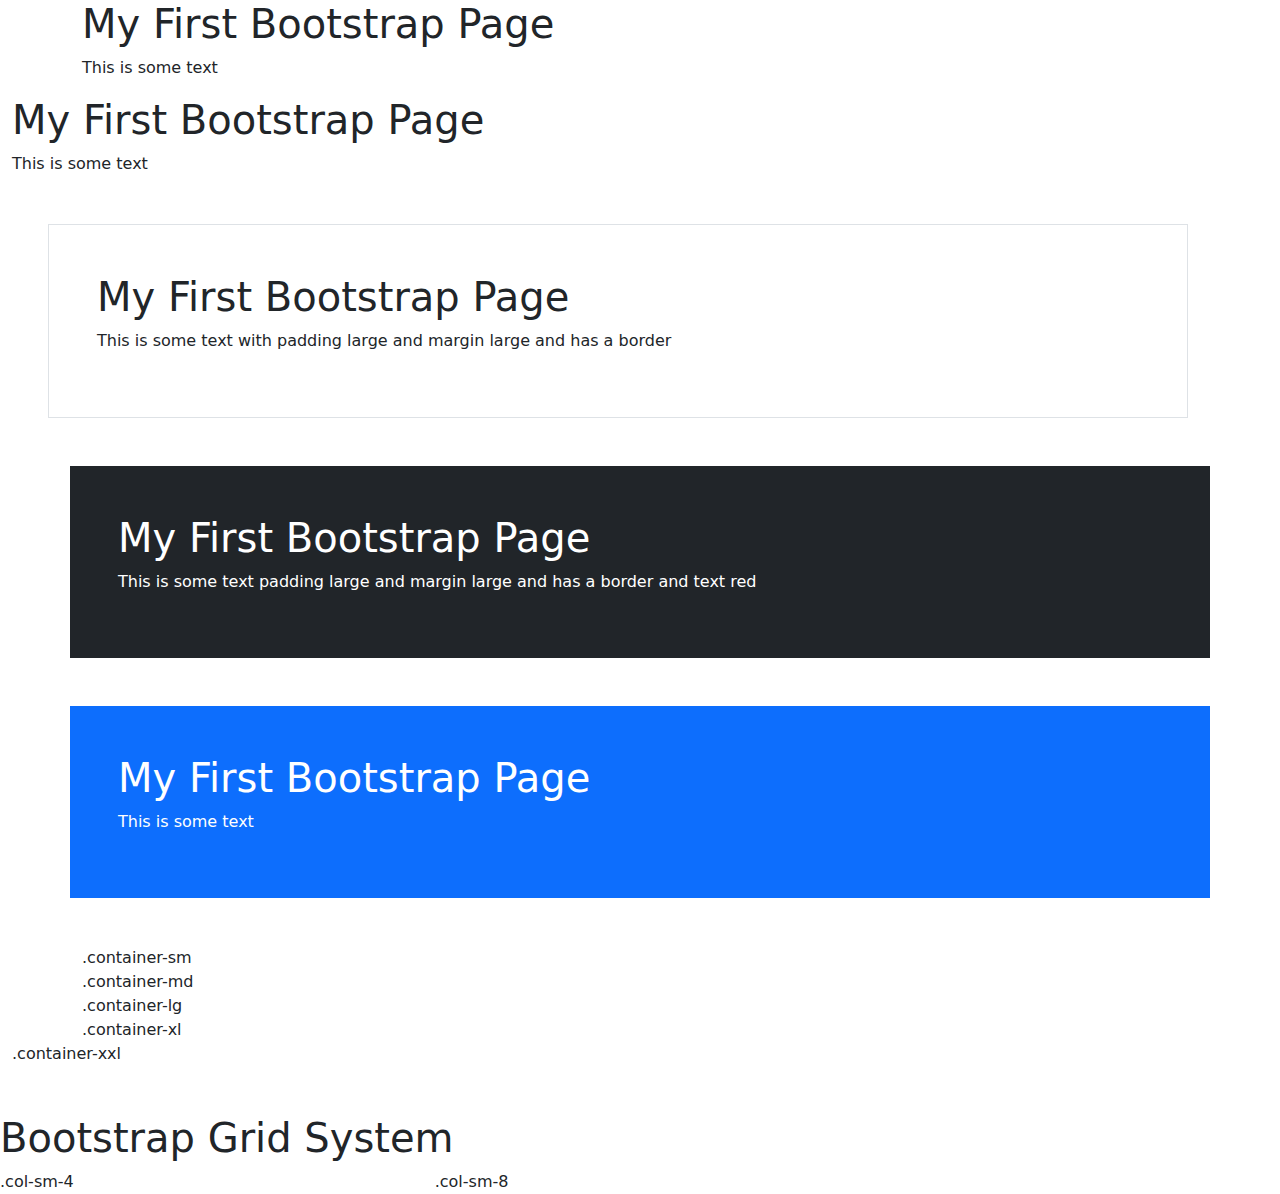
==== index.html @ 1ec00ecd "first commit" ====
<!DOCTYPE html>
<html lang="en">
  <head>
    <meta charset="utf-8" />
    <meta name="viewport" content="width=device-width, initial-scale=1" />
    <title>Bootstrap demo</title>
    <!-- Latest compiled and minified CSS -->
    <link
      href="https://cdn.jsdelivr.net/npm/bootstrap@5.3.1/dist/css/bootstrap.min.css"
      rel="stylesheet"
    />

    <!-- Latest compiled JavaScript -->
    <script src="https://cdn.jsdelivr.net/npm/bootstrap@5.3.1/dist/js/bootstrap.bundle.min.js"></script>
    <link rel="stylesheet" href="/bootstrap-training/style.css" />
  </head>
  <body>
    <!-- Với bootstrap:
        - .container tạo ra 1 container cố định chiều ngang và thay đổi theo responsive
        - .container-fluid tạo ra một container với full width. Trải dài toàn bộ chiều ngang của khung hình -->
    <div class="container">
      <!--container này thay đổi được chiều dài của cửa sổ browser-->
      <h1>My First Bootstrap Page</h1>
      <p>This is some text</p>
    </div>

    <div class="container-fluid">
      <!--container này không thay đổi được chiều dài của cửa sổ browser-->
      <h1>My First Bootstrap Page</h1>
      <p>This is some text</p>
    </div>

    <!-- Container padding là container bao gồm padding-top và bottom (default không có padding top-bottom) -->
    <div class="container p-5 m-5 border">
      <h1>My First Bootstrap Page</h1>
      <p>
        This is some text with padding large and margin large and has a border
      </p>
    </div>

    <div class="container p-5 my-5 bg-dark text-white">
      <h1>My First Bootstrap Page</h1>
      <p>
        This is some text padding large and margin large and has a border and
        text red
      </p>
    </div>

    <div class="container p-5 my-5 bg-primary text-white">
      <h1>My First Bootstrap Page</h1>
      <p>This is some text</p>
    </div>

    <!-- Có thể chọn các size của container để có thể xem max-width của container có size như thế nào với từng viewport -->
    <div class="container-sm">.container-sm</div>
    <div class="container-md">.container-md</div>
    <div class="container-lg">.container-lg</div>
    <div class="container-xl">.container-xl</div>
    <div class="container-xxl">.container-xxl</div>

    <!-- ================================================================ -->
    <h1 class="pt-5">Bootstrap Grid System</h1>

    <!-- Chiều ngang của 1 container sử dụng bằng flexbox được chia làm 12 cột -->

    <!--
        Có hai cách khai báo chia Grid System
        1,
        <div class="row">
            <div class="col-*-*"></div>
            <div class="col-*-*"></div>
        </div>
        * đầu tiên là size width của class (sm, md, lg,...)
        * thứ 2 là số cột mong muốn miễn sao tổng số cột của tất cả các div <=12
        2,
        <div class="row">
            <div class="col"></div>
            <div class="col"></div>
        </div>
        Cách này sẽ tự động chia chiều ngang của div cha thành số cột tương ứng với số div. 
    -->

    <div class="row">
      <div class="col-sm-4">.col-sm-4</div>
      <div class="col-sm-8">.col-sm-8</div>
    </div>
  </body>
</html>
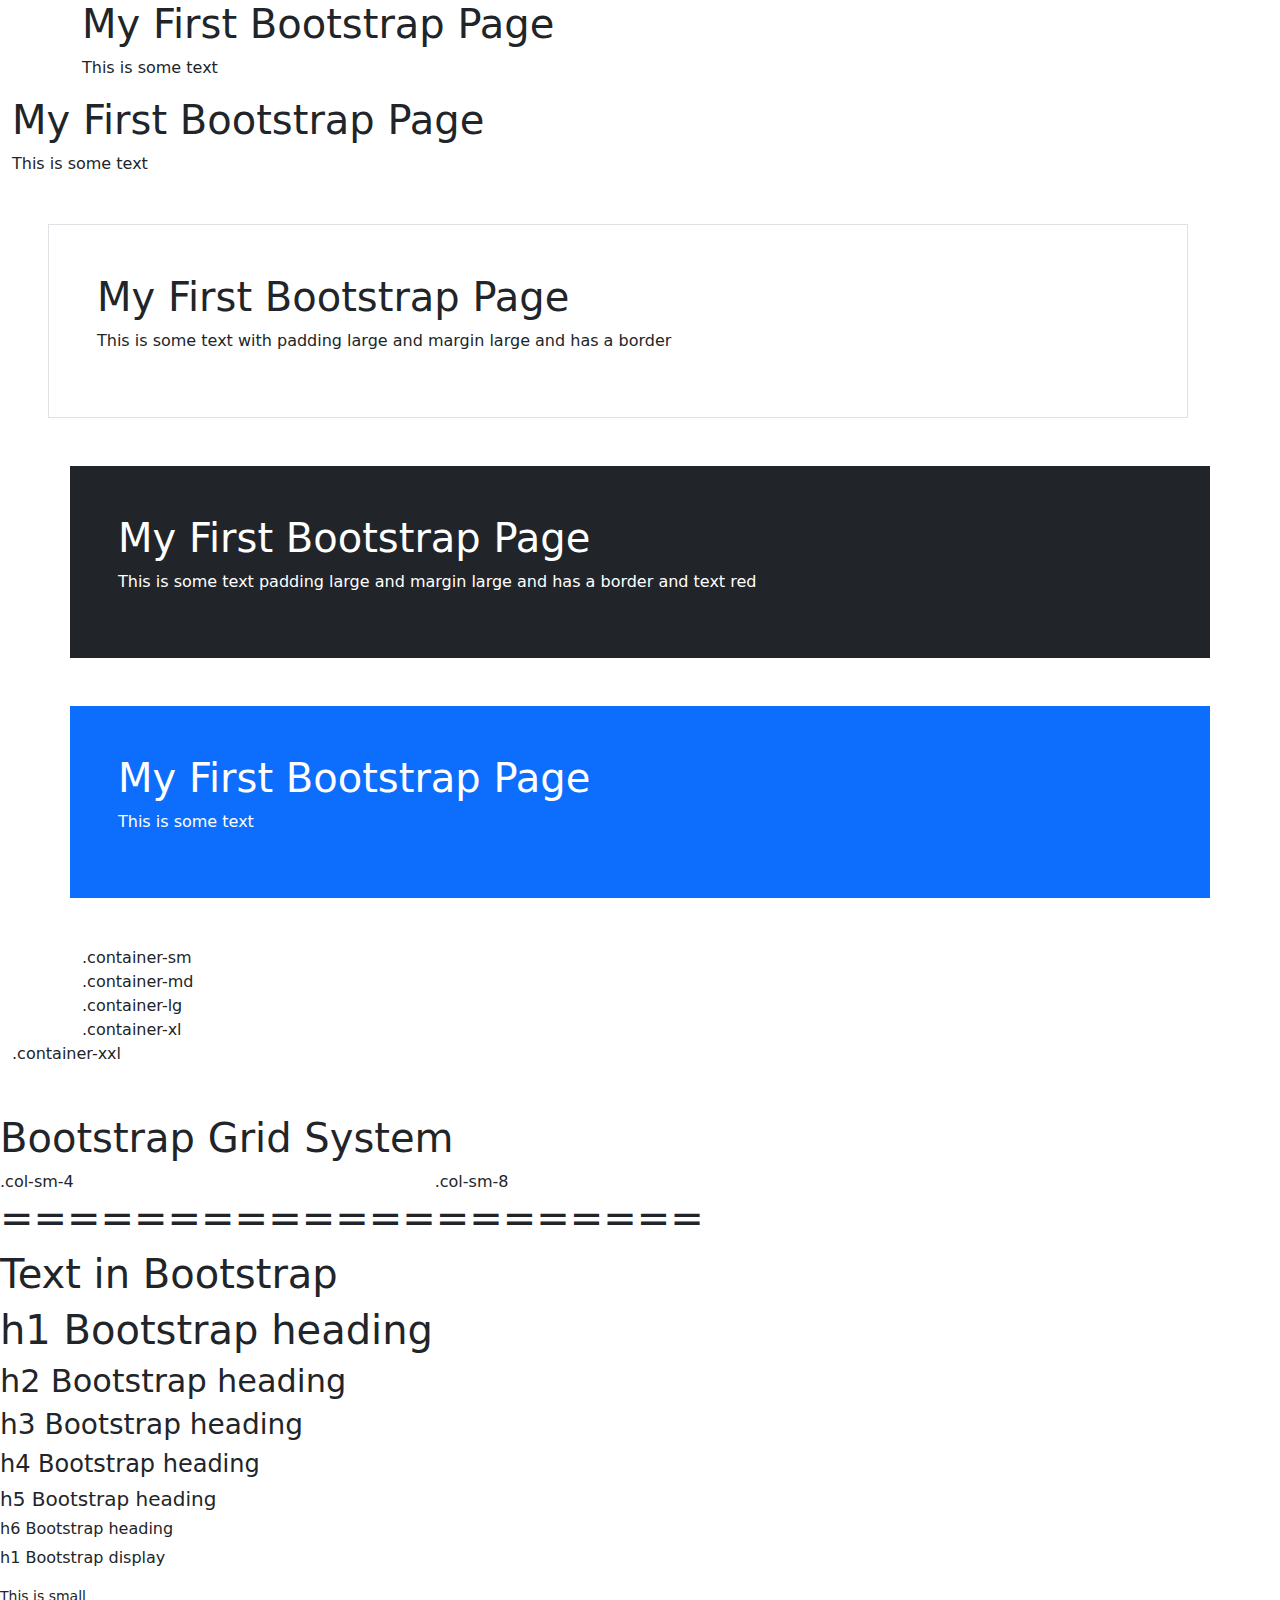
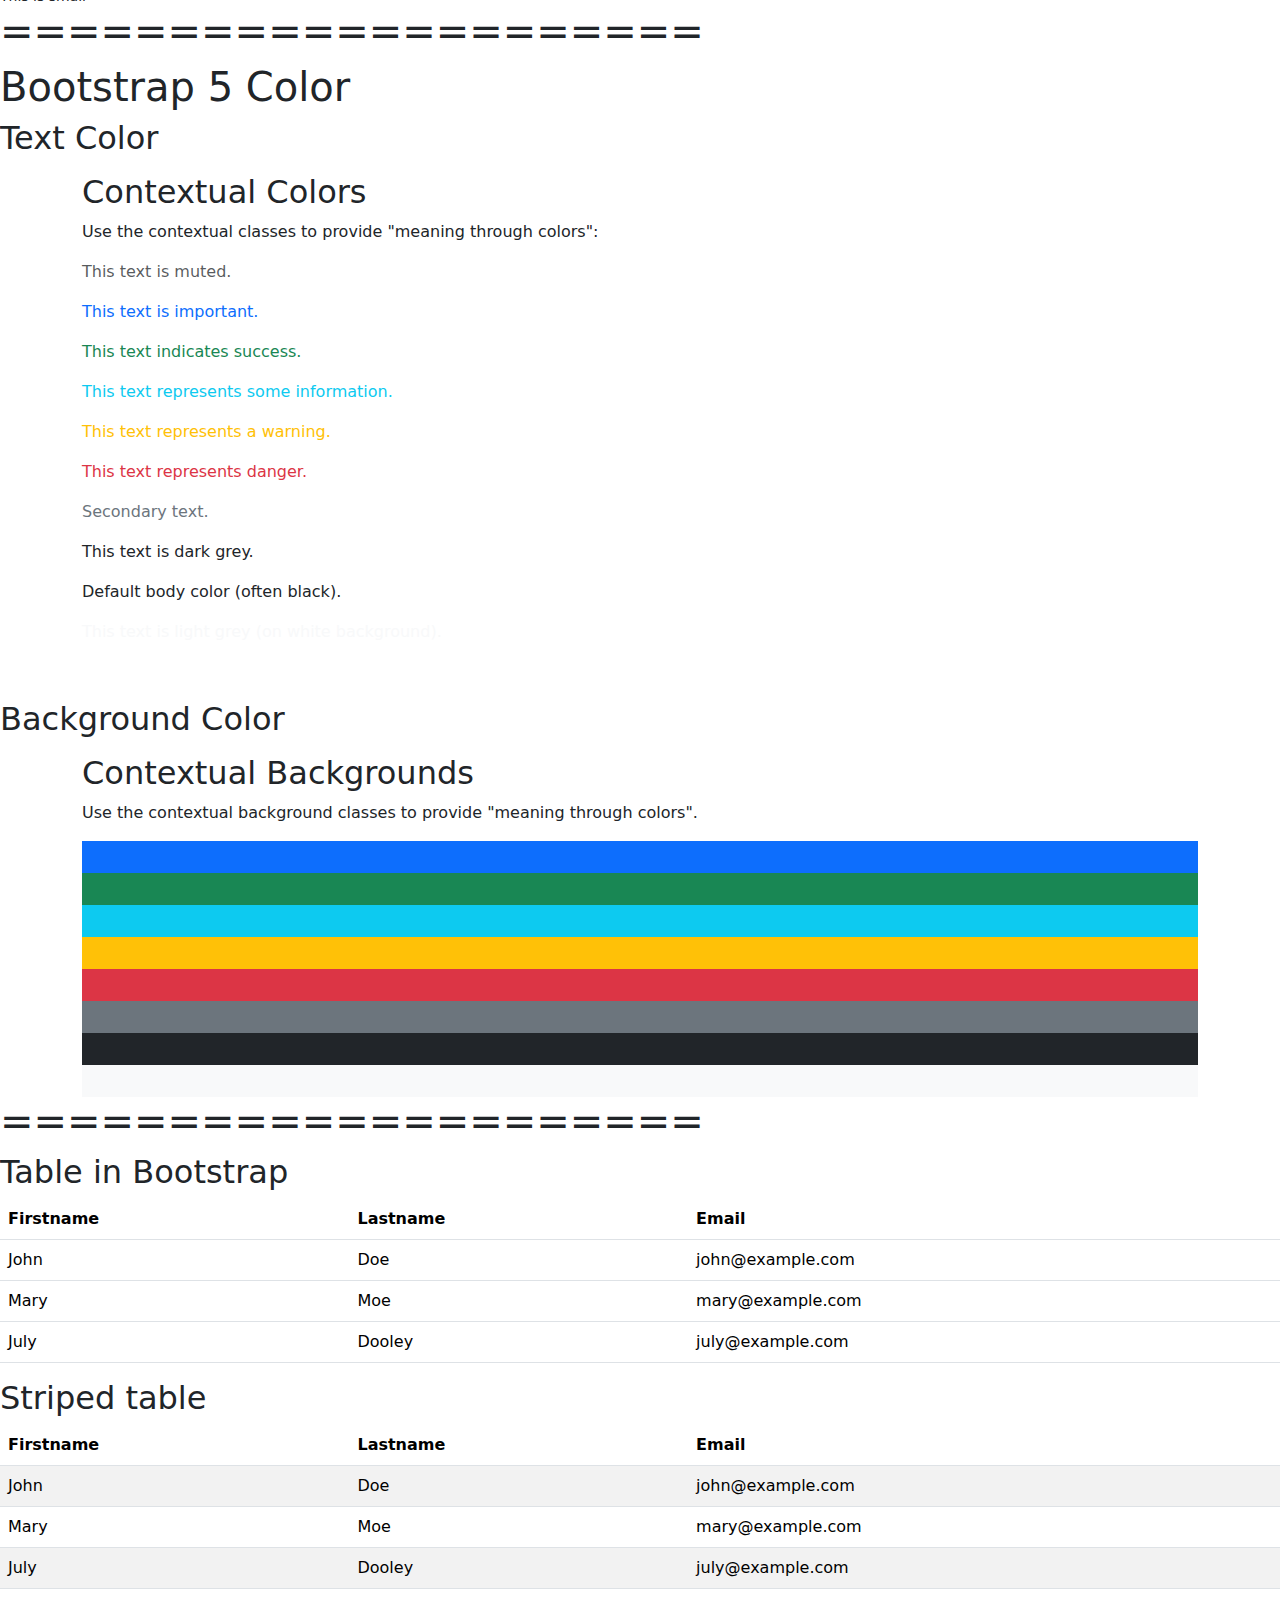
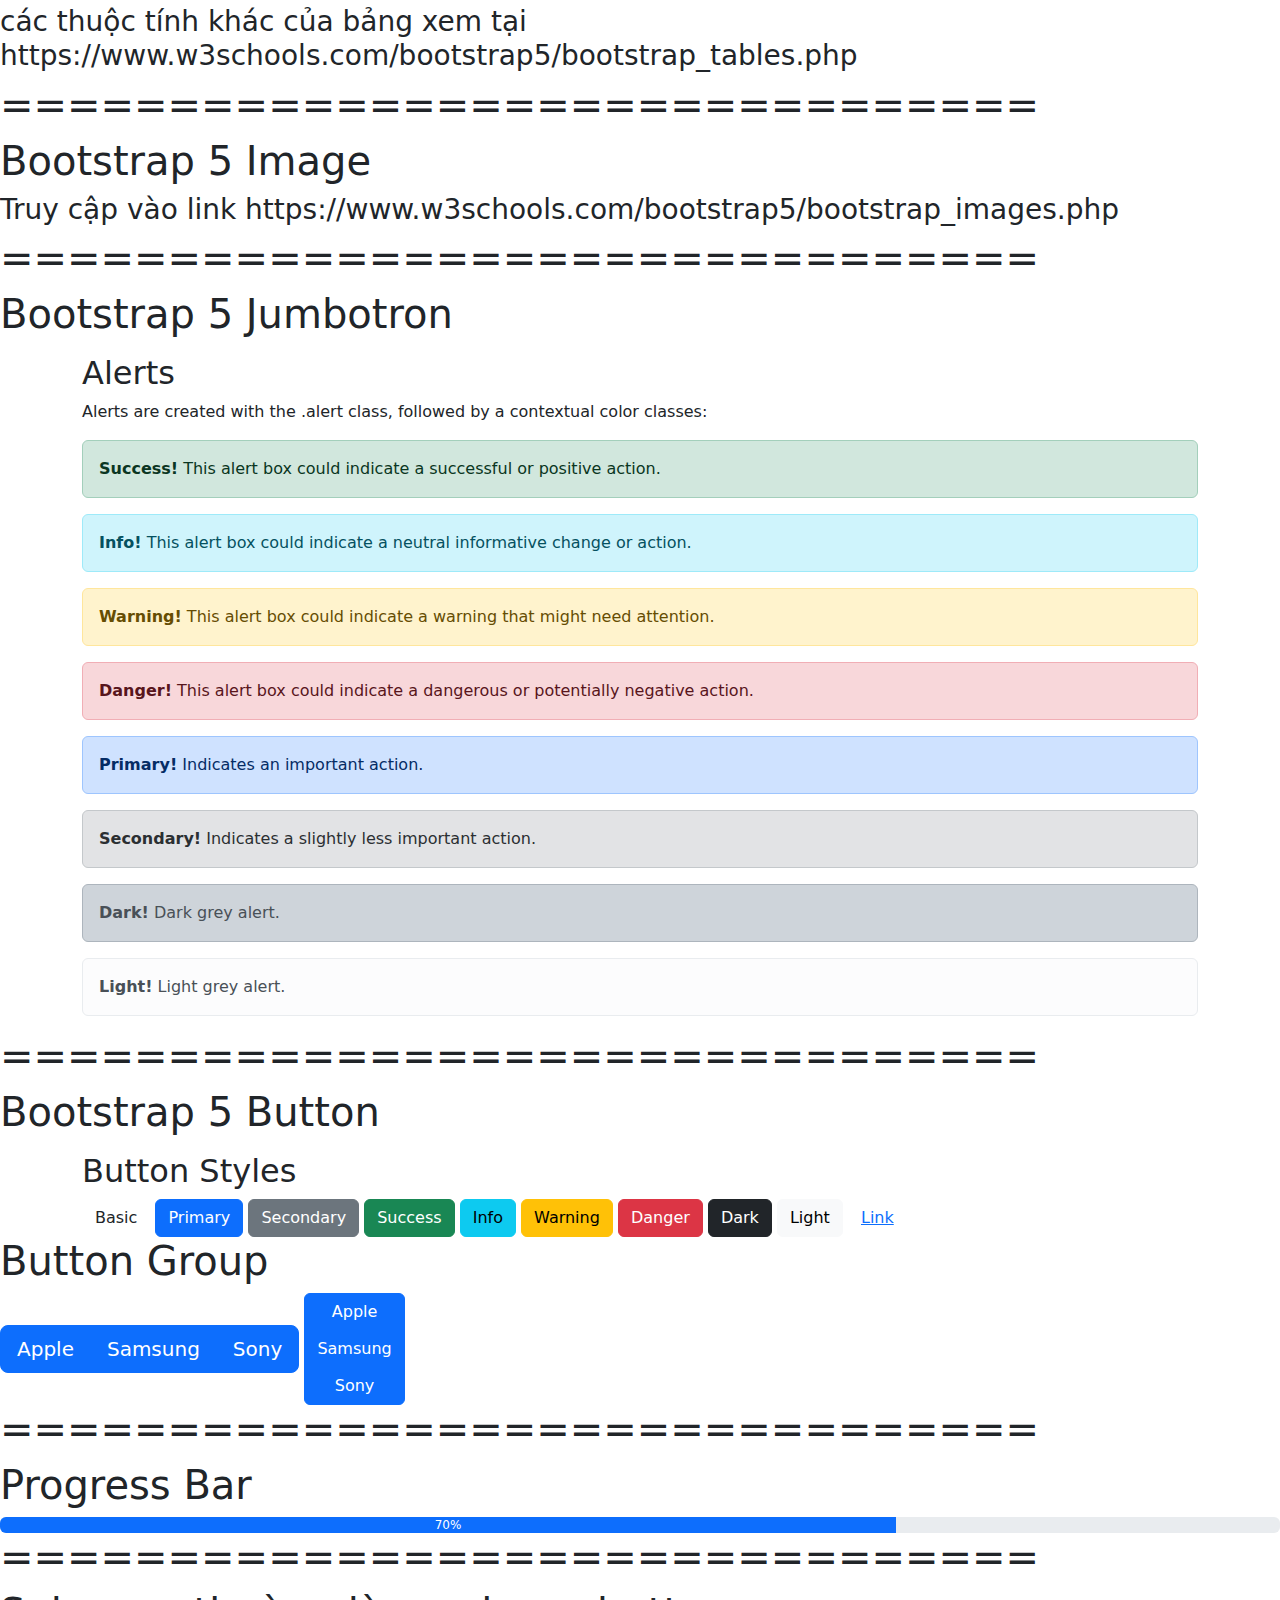
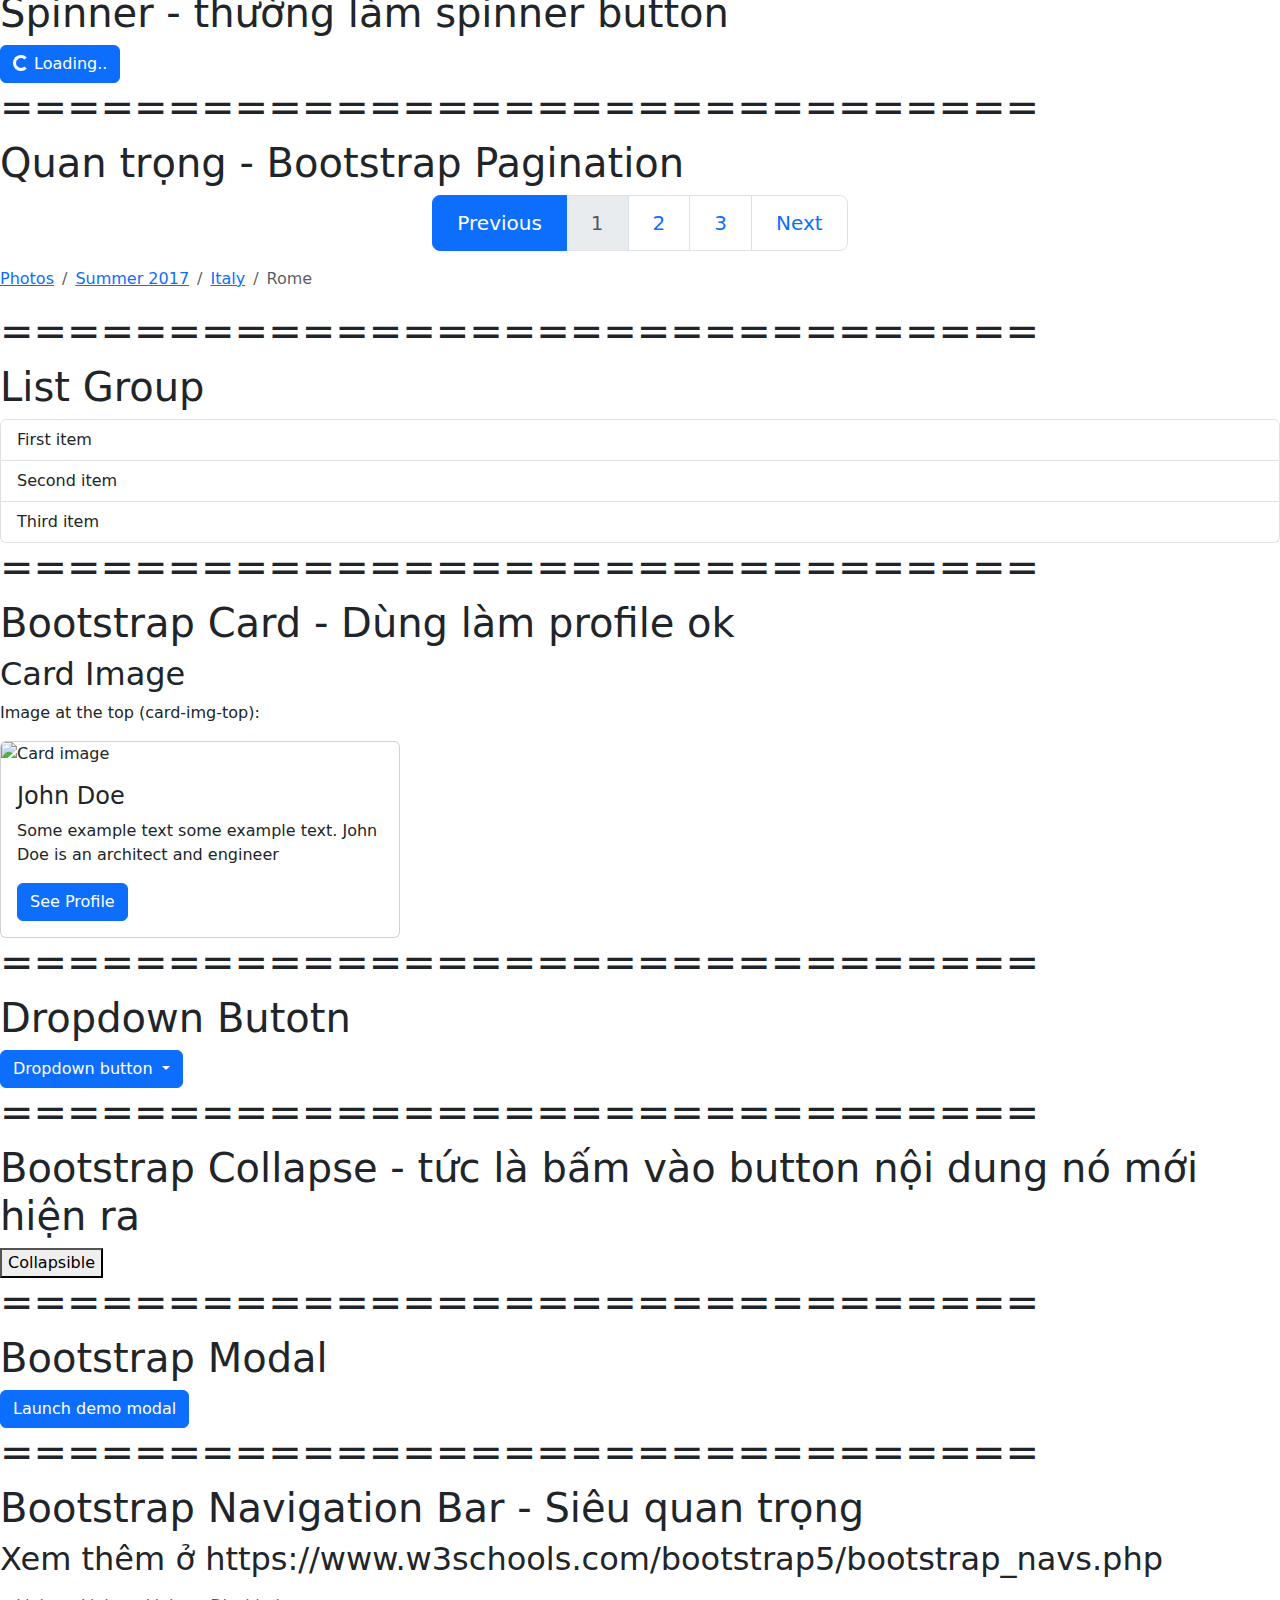
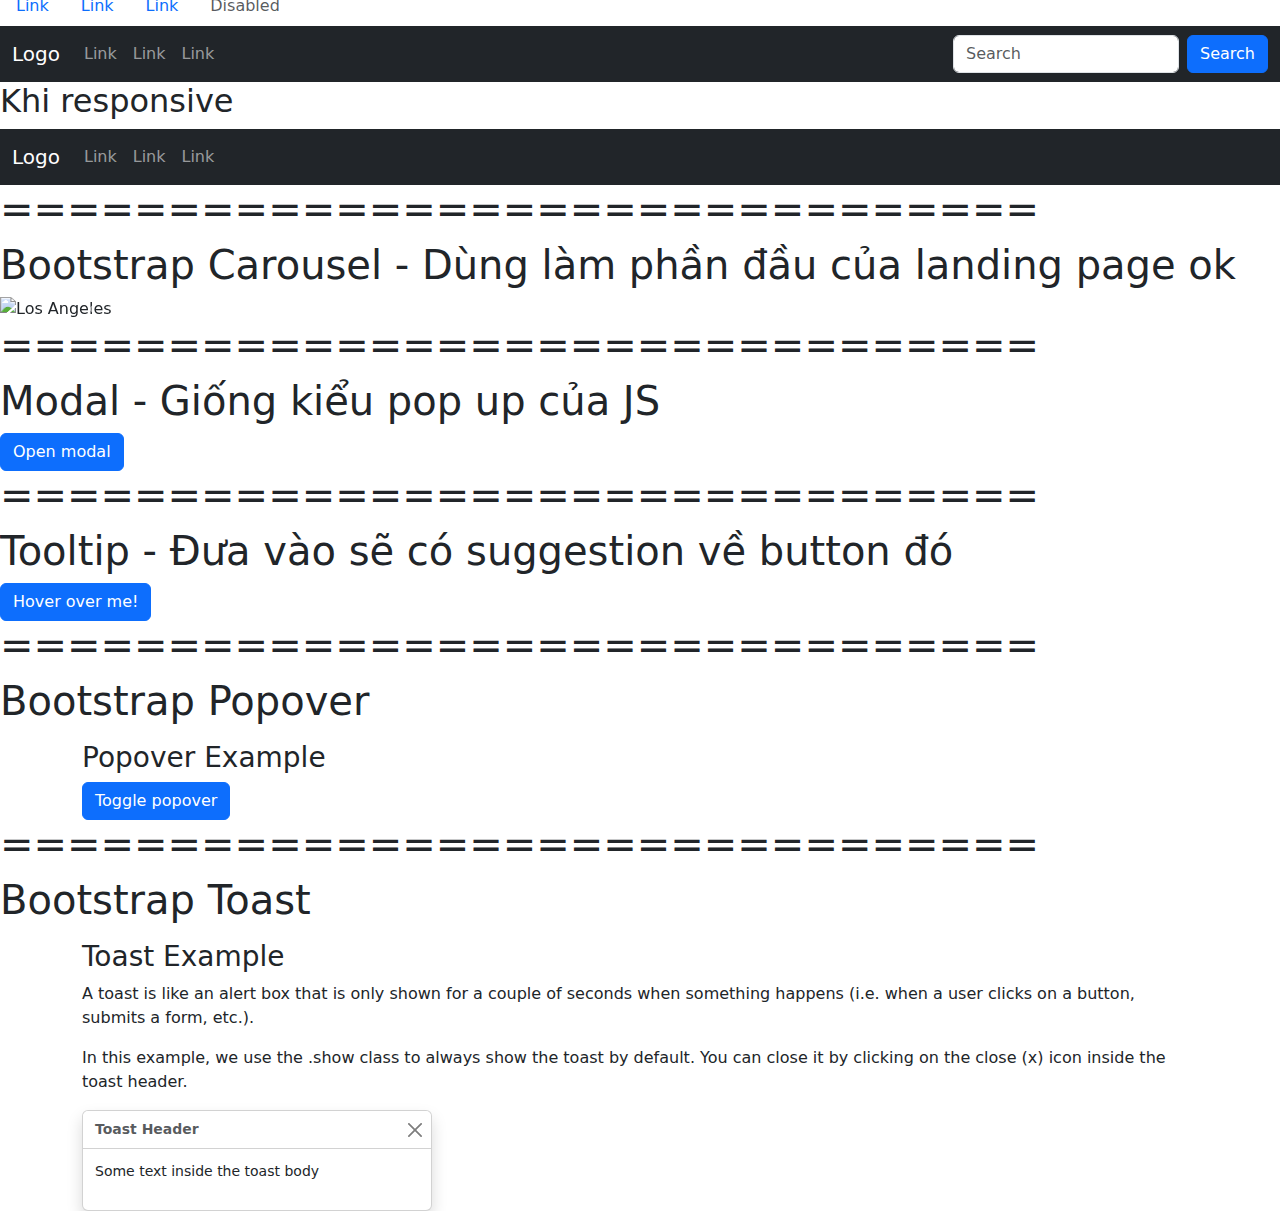
==== commit 4b0872bd: "update bootstrap knowledge" ====
--- a/index.html
+++ b/index.html
@@ -84,5 +84,599 @@
       <div class="col-sm-4">.col-sm-4</div>
       <div class="col-sm-8">.col-sm-8</div>
     </div>
+
+    <h1>=====================</h1>
+    <h1>Text in Bootstrap</h1>
+
+    <!--
+        defaul của Bootstrap là fontsize là 1 rem, line-height là 1.5. 
+        Thẻ p có mt: 0, mb: 1rem
+    -->
+
+    <!--
+        Thẻ h1-h6 được khai báo bằng cách khai báo thẳng vào class 
+    -->
+
+    <p class="h1">h1 Bootstrap heading</p>
+    <p class="h2">h2 Bootstrap heading</p>
+    <p class="h3">h3 Bootstrap heading</p>
+    <p class="h4">h4 Bootstrap heading</p>
+    <p class="h5">h5 Bootstrap heading</p>
+    <p class="h6">h6 Bootstrap heading</p>
+
+    <!--
+        Thẻ display được khai báo bằng cách khai báo thẳng vào class
+    -->
+    <p class="display1">h1 Bootstrap display</p>
+
+    <!-- Thẻ small để tạo heading nhỏ hơn  -->
+    <div class="small">This is small</div>
+
+    <!-- Còn một số cái thì vào https://www.w3schools.com/bootstrap5/bootstrap_typography.php -->
+
+    <h1>=====================</h1>
+    <div class="h1">Bootstrap 5 Color</div>
+    <div class="h2">Text Color</div>
+
+    <div class="container mt-3">
+      <h2>Contextual Colors</h2>
+      <p>Use the contextual classes to provide "meaning through colors":</p>
+      <p class="text-muted">This text is muted.</p>
+      <p class="text-primary">This text is important.</p>
+      <p class="text-success">This text indicates success.</p>
+      <p class="text-info">This text represents some information.</p>
+      <p class="text-warning">This text represents a warning.</p>
+      <p class="text-danger">This text represents danger.</p>
+      <p class="text-secondary">Secondary text.</p>
+      <p class="text-dark">This text is dark grey.</p>
+      <p class="text-body">Default body color (often black).</p>
+      <p class="text-light">This text is light grey (on white background).</p>
+      <p class="text-white">This text is white (on white background).</p>
+    </div>
+
+    <div class="h2">Background Color</div>
+    <div class="container mt-3">
+      <h2>Contextual Backgrounds</h2>
+      <p>
+        Use the contextual background classes to provide "meaning through
+        colors".
+      </p>
+      <div class="bg-primary p-3"></div>
+      <div class="bg-success p-3"></div>
+      <div class="bg-info p-3"></div>
+      <div class="bg-warning p-3"></div>
+      <div class="bg-danger p-3"></div>
+      <div class="bg-secondary p-3"></div>
+      <div class="bg-dark p-3"></div>
+      <div class="bg-light p-3"></div>
+    </div>
+
+    <h1>=====================</h1>
+    <div class="h2">Table in Bootstrap</div>
+
+    <table class="table">
+      <thead>
+        <tr>
+          <th>Firstname</th>
+          <th>Lastname</th>
+          <th>Email</th>
+        </tr>
+      </thead>
+      <tbody>
+        <tr>
+          <td>John</td>
+          <td>Doe</td>
+          <td>john@example.com</td>
+        </tr>
+        <tr>
+          <td>Mary</td>
+          <td>Moe</td>
+          <td>mary@example.com</td>
+        </tr>
+        <tr>
+          <td>July</td>
+          <td>Dooley</td>
+          <td>july@example.com</td>
+        </tr>
+      </tbody>
+    </table>
+
+    <h2>Striped table</h2>
+    <table class="table table-striped">
+      <thead>
+        <tr>
+          <th>Firstname</th>
+          <th>Lastname</th>
+          <th>Email</th>
+        </tr>
+      </thead>
+      <tbody>
+        <tr>
+          <td>John</td>
+          <td>Doe</td>
+          <td>john@example.com</td>
+        </tr>
+        <tr>
+          <td>Mary</td>
+          <td>Moe</td>
+          <td>mary@example.com</td>
+        </tr>
+        <tr>
+          <td>July</td>
+          <td>Dooley</td>
+          <td>july@example.com</td>
+        </tr>
+      </tbody>
+    </table>
+
+    <h3>
+      các thuộc tính khác của bảng xem tại
+      https://www.w3schools.com/bootstrap5/bootstrap_tables.php
+    </h3>
+
+    <div class="h1">===============================</div>
+    <h1>Bootstrap 5 Image</h1>
+    <h3>
+      Truy cập vào link
+      https://www.w3schools.com/bootstrap5/bootstrap_images.php
+    </h3>
+
+    <div class="h1">===============================</div>
+    <h1>Bootstrap 5 Jumbotron</h1>
+    <div class="container mt-3">
+      <h2>Alerts</h2>
+      <p>
+        Alerts are created with the .alert class, followed by a contextual color
+        classes:
+      </p>
+      <div class="alert alert-success">
+        <strong>Success!</strong> This alert box could indicate a successful or
+        positive action.
+      </div>
+      <div class="alert alert-info">
+        <strong>Info!</strong> This alert box could indicate a neutral
+        informative change or action.
+      </div>
+      <div class="alert alert-warning">
+        <strong>Warning!</strong> This alert box could indicate a warning that
+        might need attention.
+      </div>
+      <div class="alert alert-danger">
+        <strong>Danger!</strong> This alert box could indicate a dangerous or
+        potentially negative action.
+      </div>
+      <div class="alert alert-primary">
+        <strong>Primary!</strong> Indicates an important action.
+      </div>
+      <div class="alert alert-secondary">
+        <strong>Secondary!</strong> Indicates a slightly less important action.
+      </div>
+      <div class="alert alert-dark">
+        <strong>Dark!</strong> Dark grey alert.
+      </div>
+      <div class="alert alert-light">
+        <strong>Light!</strong> Light grey alert.
+      </div>
+    </div>
+
+    <div class="h1">===============================</div>
+    <h1>Bootstrap 5 Button</h1>
+    <div class="container mt-3">
+      <h2>Button Styles</h2>
+      <button type="button" class="btn">Basic</button>
+      <button type="button" class="btn btn-primary">Primary</button>
+      <button type="button" class="btn btn-secondary">Secondary</button>
+      <button type="button" class="btn btn-success">Success</button>
+      <button type="button" class="btn btn-info">Info</button>
+      <button type="button" class="btn btn-warning">Warning</button>
+      <button type="button" class="btn btn-danger">Danger</button>
+      <button type="button" class="btn btn-dark">Dark</button>
+      <button type="button" class="btn btn-light">Light</button>
+      <button type="button" class="btn btn-link">Link</button>
+    </div>
+
+    <h1>Button Group</h1>
+    <div class="btn-group btn-group-lg">
+      <button type="button" class="btn btn-primary">Apple</button>
+      <button type="button" class="btn btn-primary">Samsung</button>
+      <button type="button" class="btn btn-primary">Sony</button>
+    </div>
+    <!-- button group dùng làm navbar cũng ok -->
+
+    <div class="btn-group-vertical">
+      <button type="button" class="btn btn-primary">Apple</button>
+      <button type="button" class="btn btn-primary">Samsung</button>
+      <button type="button" class="btn btn-primary">Sony</button>
+    </div>
+
+    <div class="h1">===============================</div>
+    <h1>Progress Bar</h1>
+    <div class="progress">
+      <div class="progress-bar" style="width: 70%">70%</div>
+    </div>
+
+    <div class="h1">===============================</div>
+    <h1>Spinner - thường làm spinner button</h1>
+    <button class="btn btn-primary">
+      <span class="spinner-border spinner-border-sm"></span>
+      Loading..
+    </button>
+
+    <div class="h1">===============================</div>
+    <h1>Quan trọng - Bootstrap Pagination</h1>
+    <ul class="pagination pagination-lg justify-content-center">
+      <li class="page-item active">
+        <a class="page-link" href="#">Previous</a>
+      </li>
+      <li class="page-item disabled"><a class="page-link" href="#">1</a></li>
+      <li class="page-item"><a class="page-link" href="#">2</a></li>
+      <li class="page-item"><a class="page-link" href="#">3</a></li>
+      <li class="page-item"><a class="page-link" href="#">Next</a></li>
+    </ul>
+
+    <ul class="breadcrumb">
+      <li class="breadcrumb-item"><a href="#">Photos</a></li>
+      <li class="breadcrumb-item"><a href="#">Summer 2017</a></li>
+      <li class="breadcrumb-item"><a href="#">Italy</a></li>
+      <li class="breadcrumb-item active">Rome</li>
+    </ul>
+
+    <div class="h1">===============================</div>
+    <h1>List Group</h1>
+    <ul class="list-group">
+      <li class="list-group-item">First item</li>
+      <li class="list-group-item">Second item</li>
+      <li class="list-group-item">Third item</li>
+    </ul>
+
+    <div class="h1">===============================</div>
+    <h1>Bootstrap Card - Dùng làm profile ok</h1>
+    <h2>Card Image</h2>
+    <p>Image at the top (card-img-top):</p>
+    <div class="card" style="width: 400px">
+      <img
+        class="card-img-top"
+        src="https://www.w3schools.com/bootstrap4/img_avatar1.png"
+        alt="Card image"
+        style="width: 100%"
+      />
+      <div class="card-body">
+        <h4 class="card-title">John Doe</h4>
+        <p class="card-text">
+          Some example text some example text. John Doe is an architect and
+          engineer
+        </p>
+        <a href="#" class="btn btn-primary">See Profile</a>
+      </div>
+    </div>
+
+    <div class="h1">===============================</div>
+    <h1>Dropdown Butotn</h1>
+    <div class="dropdown">
+      <button
+        type="button"
+        class="btn btn-primary dropdown-toggle"
+        data-bs-toggle="dropdown"
+      >
+        Dropdown button
+      </button>
+      <ul class="dropdown-menu">
+        <li><a class="dropdown-item" href="#">Link 1</a></li>
+        <li><a class="dropdown-item" href="#">Link 2</a></li>
+        <li><a class="dropdown-item" href="#">Link 3</a></li>
+      </ul>
+    </div>
+
+    <div class="h1">===============================</div>
+    <h1>Bootstrap Collapse - tức là bấm vào button nội dung nó mới hiện ra</h1>
+    <button data-bs-toggle="collapse" data-bs-target="#demo">
+      Collapsible
+    </button>
+    <div id="demo" class="collapse">Lorem ipsum dolor text....</div>
+
+    <div class="h1">===============================</div>
+    <h1>Bootstrap Modal</h1>
+    <!-- Button trigger modal -->
+    <button
+      type="button"
+      class="btn btn-primary"
+      data-toggle="modal"
+      data-target="#exampleModal"
+    >
+      Launch demo modal
+    </button>
+
+    <!-- Modal -->
+    <div
+      class="modal fade"
+      id="exampleModal"
+      tabindex="-1"
+      role="dialog"
+      aria-labelledby="exampleModalLabel"
+      aria-hidden="true"
+    >
+      <div class="modal-dialog" role="document">
+        <div class="modal-content">
+          <div class="modal-header">
+            <h5 class="modal-title" id="exampleModalLabel">Modal title</h5>
+            <button
+              type="button"
+              class="close"
+              data-dismiss="modal"
+              aria-label="Close"
+            >
+              <span aria-hidden="true">&times;</span>
+            </button>
+          </div>
+          <div class="modal-body">...</div>
+          <div class="modal-footer">
+            <button
+              type="button"
+              class="btn btn-secondary"
+              data-dismiss="modal"
+            >
+              Close
+            </button>
+            <button type="button" class="btn btn-primary">Save changes</button>
+          </div>
+        </div>
+      </div>
+    </div>
+
+    <div class="h1">===============================</div>
+    <h1>Bootstrap Navigation Bar - Siêu quan trọng</h1>
+    <h2>Xem thêm ở https://www.w3schools.com/bootstrap5/bootstrap_navs.php</h2>
+    <ul class="nav">
+      <li class="nav-item">
+        <a class="nav-link" href="#">Link</a>
+      </li>
+      <li class="nav-item">
+        <a class="nav-link" href="#">Link</a>
+      </li>
+      <li class="nav-item">
+        <a class="nav-link" href="#">Link</a>
+      </li>
+      <li class="nav-item">
+        <a class="nav-link disabled" href="#">Disabled</a>
+      </li>
+    </ul>
+
+    <nav class="navbar navbar-expand-sm navbar-dark bg-dark">
+      <div class="container-fluid">
+        <a class="navbar-brand" href="javascript:void(0)">Logo</a>
+        <button
+          class="navbar-toggler"
+          type="button"
+          data-bs-toggle="collapse"
+          data-bs-target="#mynavbar"
+        >
+          <span class="navbar-toggler-icon"></span>
+        </button>
+        <div class="collapse navbar-collapse" id="mynavbar">
+          <ul class="navbar-nav me-auto">
+            <li class="nav-item">
+              <a class="nav-link" href="javascript:void(0)">Link</a>
+            </li>
+            <li class="nav-item">
+              <a class="nav-link" href="javascript:void(0)">Link</a>
+            </li>
+            <li class="nav-item">
+              <a class="nav-link" href="javascript:void(0)">Link</a>
+            </li>
+          </ul>
+          <form class="d-flex">
+            <input class="form-control me-2" type="text" placeholder="Search" />
+            <button class="btn btn-primary" type="button">Search</button>
+          </form>
+        </div>
+      </div>
+    </nav>
+
+    <h2>Khi responsive</h2>
+    <nav class="navbar navbar-expand-sm bg-dark navbar-dark">
+      <div class="container-fluid">
+        <a class="navbar-brand" href="#">Logo</a>
+        <button
+          class="navbar-toggler"
+          type="button"
+          data-bs-toggle="collapse"
+          data-bs-target="#collapsibleNavbar"
+        >
+          <span class="navbar-toggler-icon"></span>
+        </button>
+        <div class="collapse navbar-collapse" id="collapsibleNavbar">
+          <ul class="navbar-nav">
+            <li class="nav-item">
+              <a class="nav-link" href="#">Link</a>
+            </li>
+            <li class="nav-item">
+              <a class="nav-link" href="#">Link</a>
+            </li>
+            <li class="nav-item">
+              <a class="nav-link" href="#">Link</a>
+            </li>
+          </ul>
+        </div>
+      </div>
+    </nav>
+
+    <div class="h1">===============================</div>
+    <h1>Bootstrap Carousel - Dùng làm phần đầu của landing page ok</h1>
+
+    <!-- Carousel -->
+    <div id="demo" class="carousel slide" data-bs-ride="carousel">
+      <!-- Indicators/dots -->
+      <div class="carousel-indicators">
+        <button
+          type="button"
+          data-bs-target="#demo"
+          data-bs-slide-to="0"
+          class="active"
+        ></button>
+        <button
+          type="button"
+          data-bs-target="#demo"
+          data-bs-slide-to="1"
+        ></button>
+        <button
+          type="button"
+          data-bs-target="#demo"
+          data-bs-slide-to="2"
+        ></button>
+      </div>
+
+      <!-- The slideshow/carousel -->
+      <div class="carousel-inner">
+        <div class="carousel-item active">
+          <img
+            src="https://plus.unsplash.com/premium_photo-1680127400667-997fbd6eac0e?ixlib=rb-4.0.3&ixid=M3wxMjA3fDB8MHxlZGl0b3JpYWwtZmVlZHwyfHx8ZW58MHx8fHx8&auto=format&fit=crop&w=500&q=60"
+            alt="Los Angeles"
+            class="d-block w-100"
+          />
+        </div>
+        <div class="carousel-item">
+          <img
+            src="https://images.unsplash.com/photo-1695112178219-7c5765c5b155?ixlib=rb-4.0.3&ixid=M3wxMjA3fDB8MHxlZGl0b3JpYWwtZmVlZHw1fHx8ZW58MHx8fHx8&auto=format&fit=crop&w=500&q=60"
+            alt="Chicago"
+            class="d-block w-100"
+          />
+        </div>
+        <div class="carousel-item">
+          <img
+            src="https://plus.unsplash.com/premium_photo-1695030933912-5470602c4f15?ixlib=rb-4.0.3&ixid=M3wxMjA3fDB8MHxlZGl0b3JpYWwtZmVlZHwxNHx8fGVufDB8fHx8fA%3D%3D&auto=format&fit=crop&w=500&q=60"
+            alt="New York"
+            class="d-block w-100"
+          />
+        </div>
+      </div>
+
+      <!-- Left and right controls/icons -->
+      <button
+        class="carousel-control-prev"
+        type="button"
+        data-bs-target="#demo"
+        data-bs-slide="prev"
+      >
+        <span class="carousel-control-prev-icon"></span>
+      </button>
+      <button
+        class="carousel-control-next"
+        type="button"
+        data-bs-target="#demo"
+        data-bs-slide="next"
+      >
+        <span class="carousel-control-next-icon"></span>
+      </button>
+    </div>
+
+    <div class="h1">===============================</div>
+    <h1>Modal - Giống kiểu pop up của JS</h1>
+    <!-- Button to Open the Modal -->
+    <button
+      type="button"
+      class="btn btn-primary"
+      data-bs-toggle="modal"
+      data-bs-target="#myModal"
+    >
+      Open modal
+    </button>
+
+    <!-- The Modal -->
+    <div class="modal fade" id="myModal">
+      <div class="modal-dialog">
+        <div class="modal-content">
+          <!-- Modal Header -->
+          <div class="modal-header">
+            <h4 class="modal-title">Modal Heading</h4>
+            <button
+              type="button"
+              class="btn-close"
+              data-bs-dismiss="modal"
+            ></button>
+          </div>
+
+          <!-- Modal body -->
+          <div class="modal-body">Modal body..</div>
+
+          <!-- Modal footer -->
+          <div class="modal-footer">
+            <button
+              type="button"
+              class="btn btn-danger"
+              data-bs-dismiss="modal"
+            >
+              Close
+            </button>
+          </div>
+        </div>
+      </div>
+    </div>
+
+    <div class="h1">===============================</div>
+    <h1>Tooltip - Đưa vào sẽ có suggestion về button đó</h1>
+    <button
+      type="button"
+      class="btn btn-primary"
+      data-bs-toggle="tooltip"
+      title="Hooray!"
+    >
+      Hover over me!
+    </button>
+
+    <!-- JavaScript -->
+    <script>
+      var tooltipTriggerList = [].slice.call(
+        document.querySelectorAll('[data-bs-toggle="tooltip"]')
+      );
+      var tooltipList = tooltipTriggerList.map(function (tooltipTriggerEl) {
+        return new bootstrap.Tooltip(tooltipTriggerEl);
+      });
+    </script>
+
+    <div class="h1">===============================</div>
+    <h1>Bootstrap Popover</h1>
+    <div class="container mt-3">
+      <h3>Popover Example</h3>
+
+      <button
+        type="button"
+        class="btn btn-primary"
+        data-bs-toggle="popover"
+        title="Popover Header"
+        data-bs-content="Some content inside the popover"
+      >
+        Toggle popover
+      </button>
+    </div>
+
+    <div class="h1">===============================</div>
+    <h1>Bootstrap Toast</h1>
+    <div class="container mt-3">
+      <h3>Toast Example</h3>
+      <p>
+        A toast is like an alert box that is only shown for a couple of seconds
+        when something happens (i.e. when a user clicks on a button, submits a
+        form, etc.).
+      </p>
+      <p>
+        In this example, we use the .show class to always show the toast by
+        default. You can close it by clicking on the close (x) icon inside the
+        toast header.
+      </p>
+
+      <div class="toast show">
+        <div class="toast-header">
+          <strong class="me-auto">Toast Header</strong>
+          <button
+            type="button"
+            class="btn-close"
+            data-bs-dismiss="toast"
+          ></button>
+        </div>
+        <div class="toast-body">
+          <p>Some text inside the toast body</p>
+        </div>
+      </div>
+    </div>
   </body>
 </html>
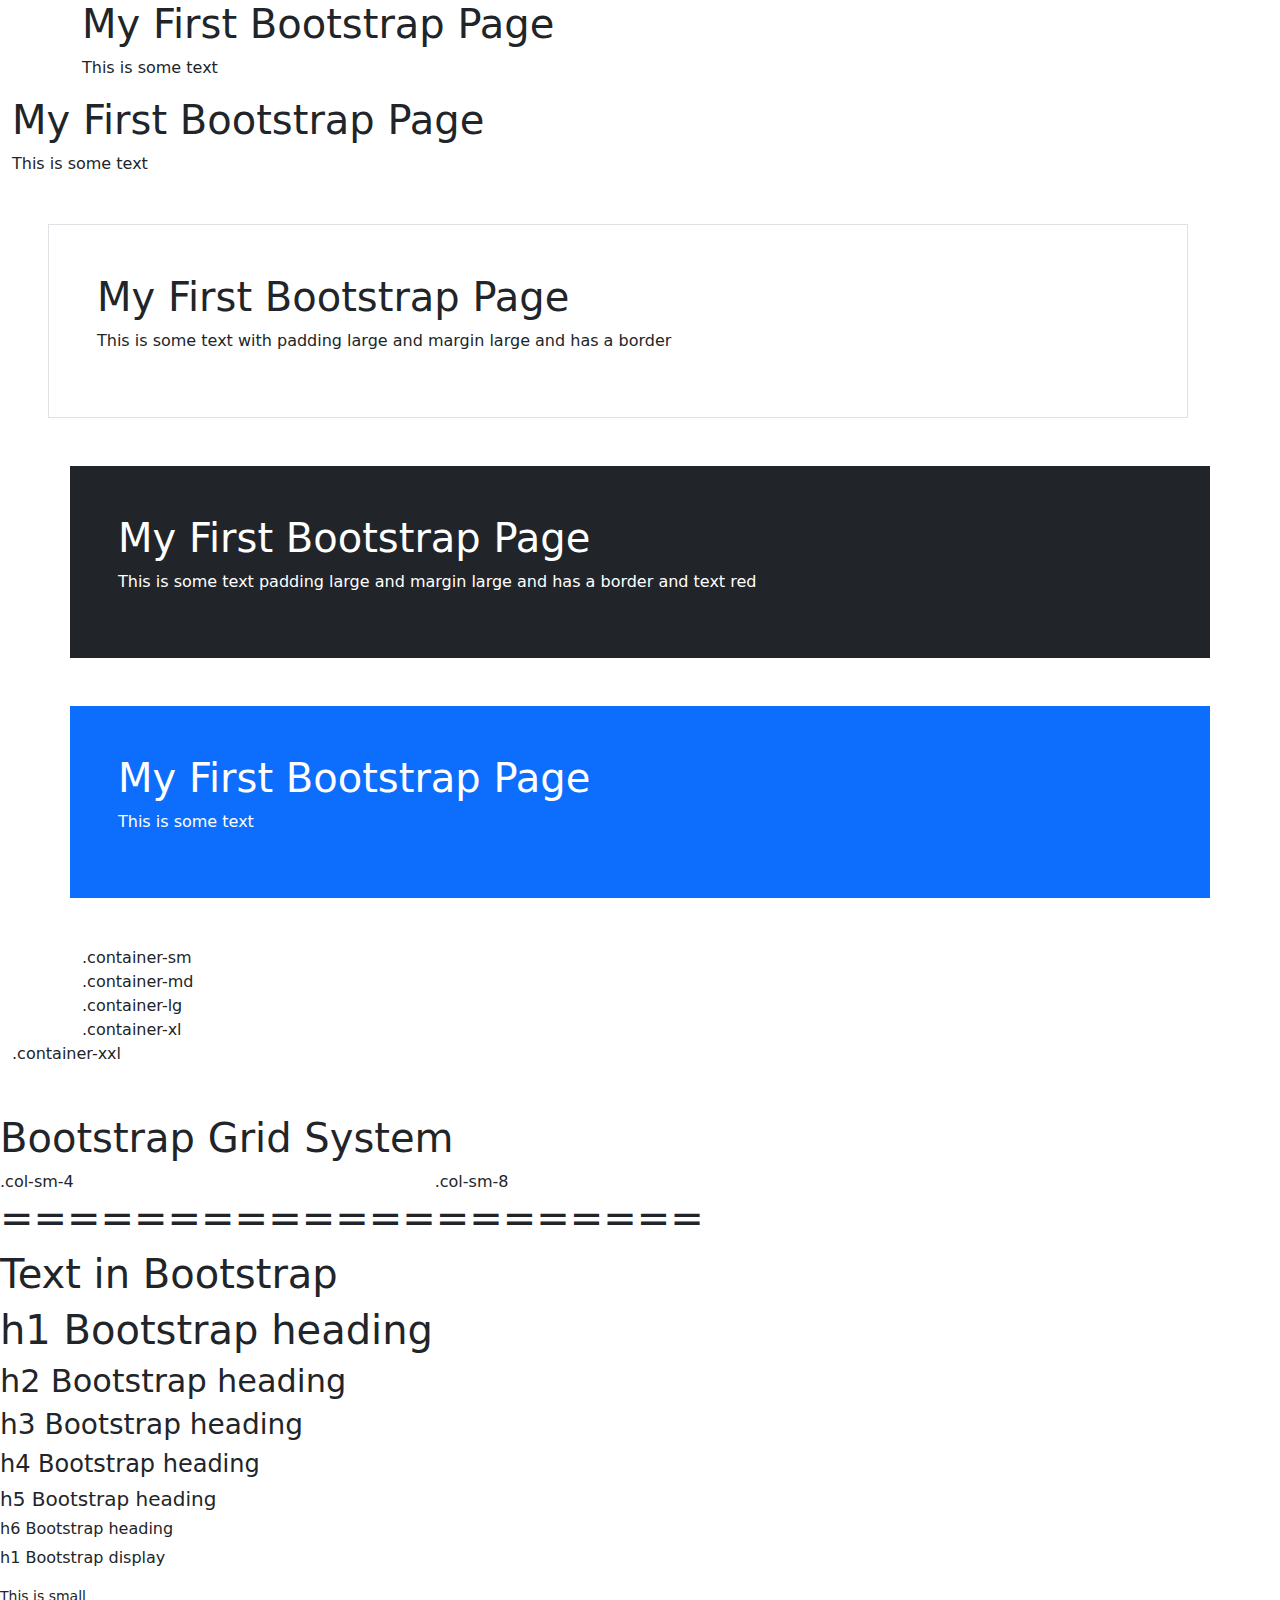
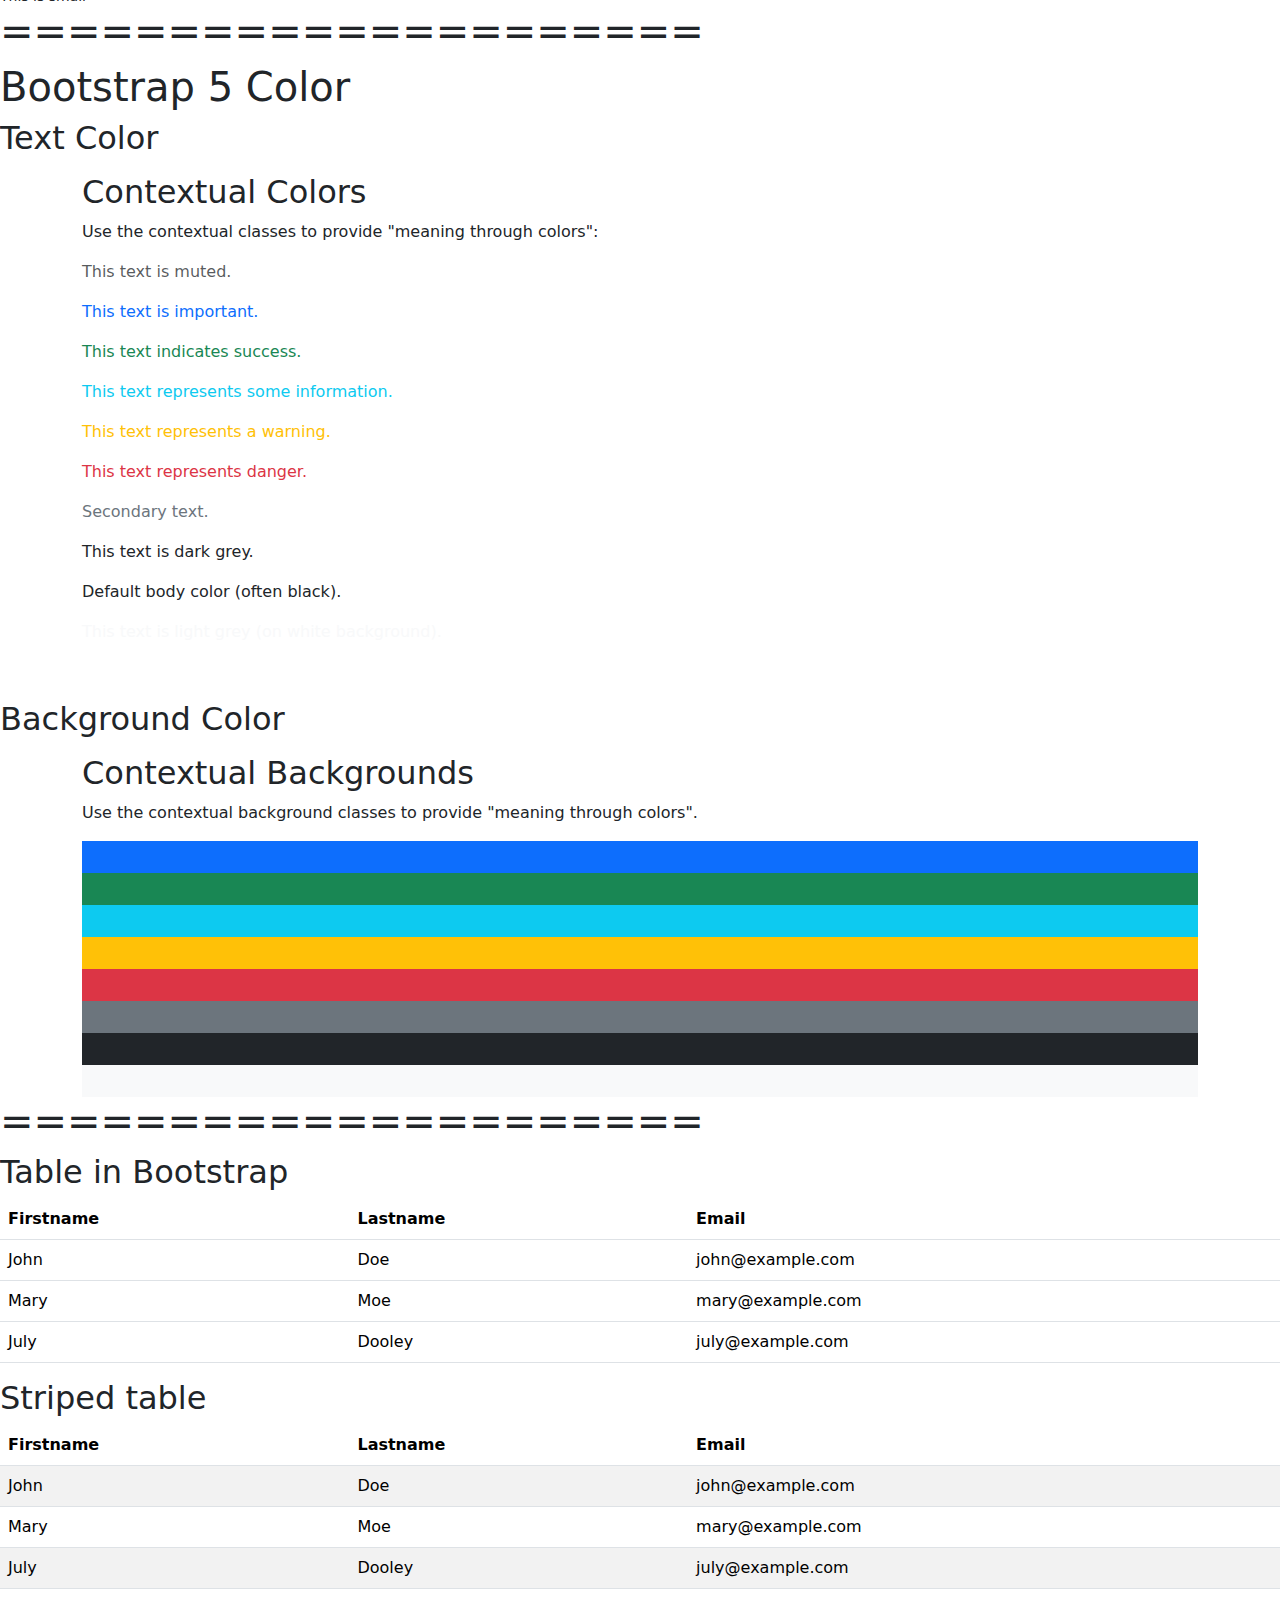
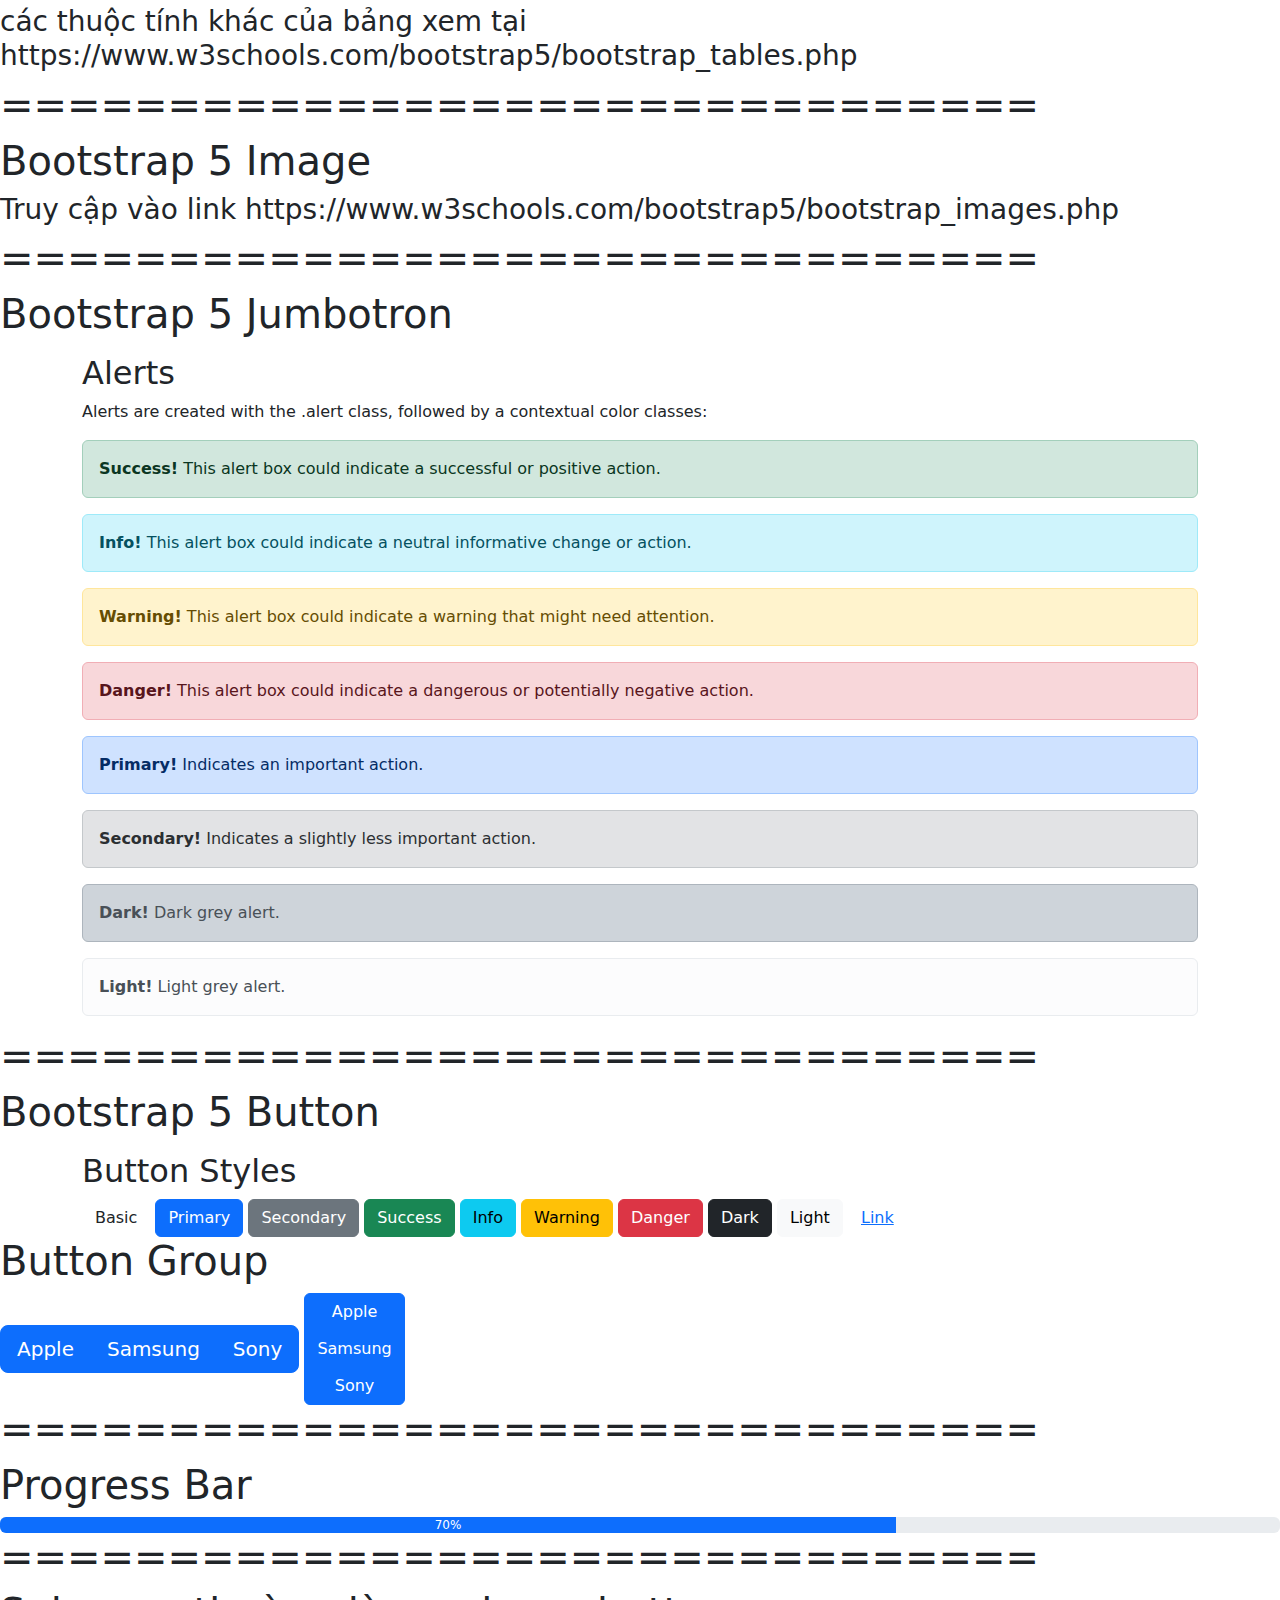
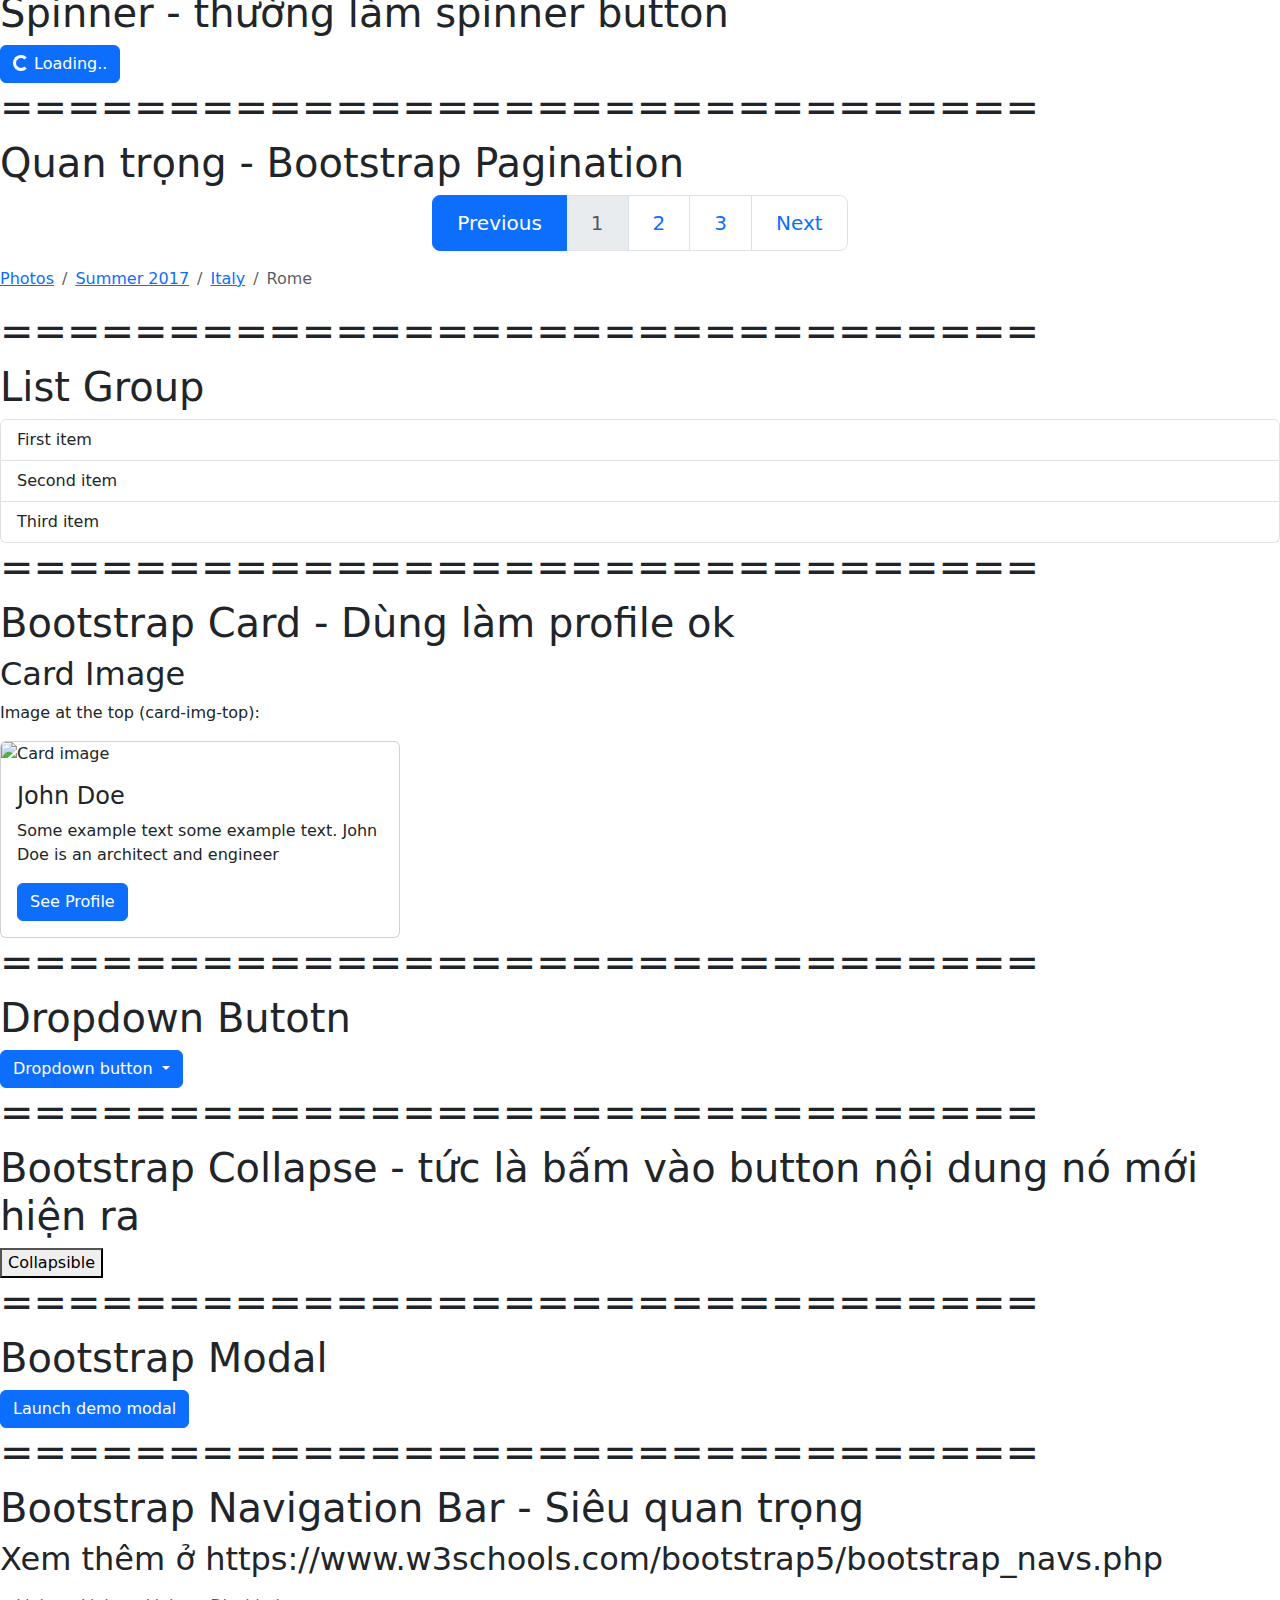
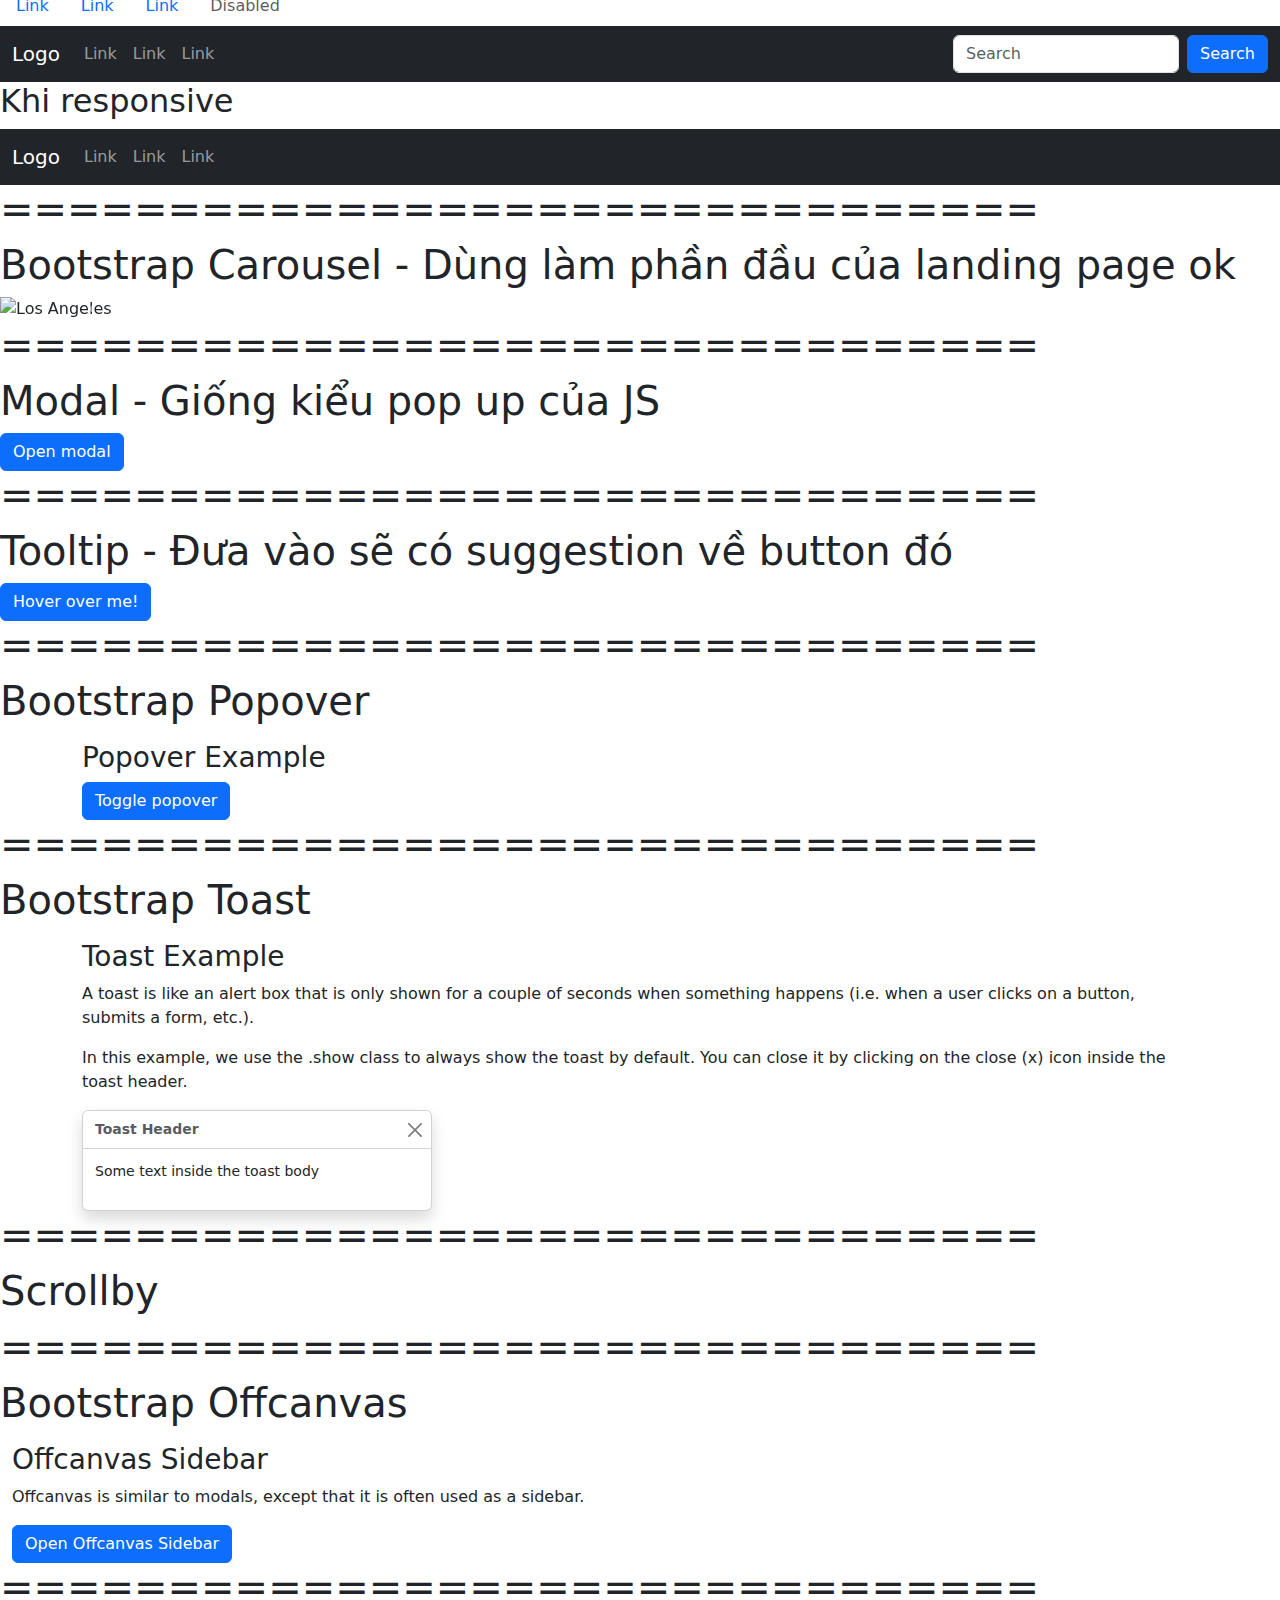
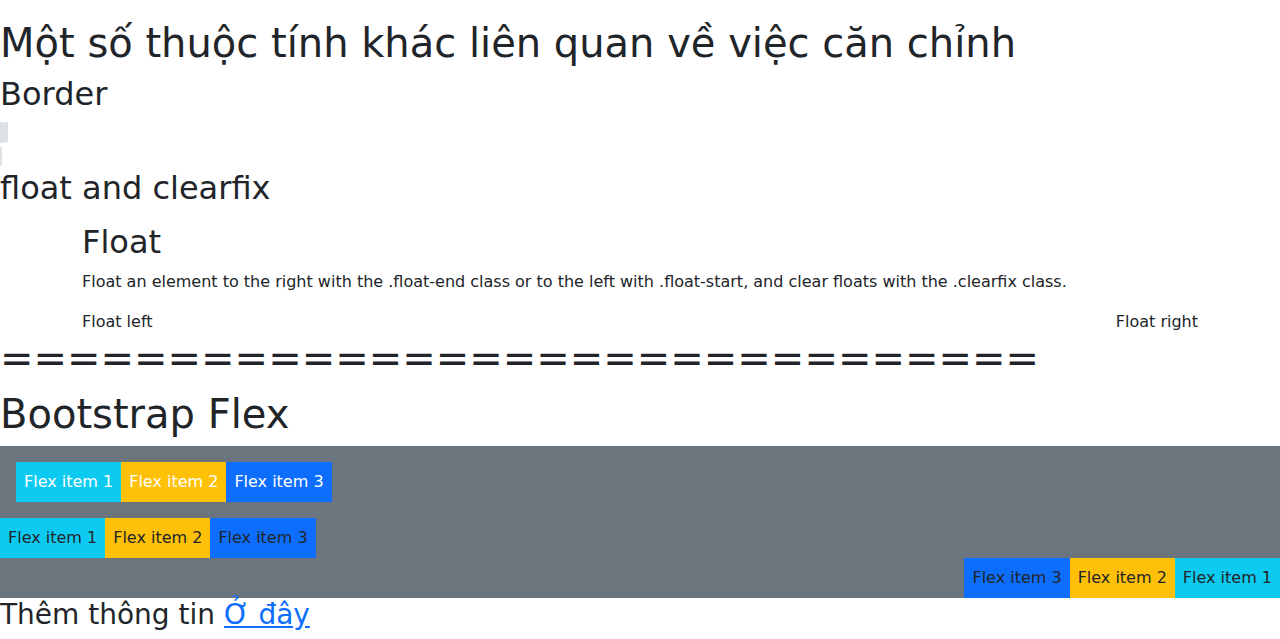
==== commit 89398cce: "add" ====
--- a/index.html
+++ b/index.html
@@ -678,5 +678,135 @@
         </div>
       </div>
     </div>
+
+    <div class="h1">===============================</div>
+    <h1>Scrollby</h1>
+
+            <!-- Dán đoạn code này vào một html5 mới
+            <!DOCTYPE html>
+        <html lang="en">
+        <head>
+        <title>Bootstrap Example</title>
+        <meta charset="utf-8">
+        <meta name="viewport" content="width=device-width, initial-scale=1">
+        <link href="https://cdn.jsdelivr.net/npm/bootstrap@5.3.1/dist/css/bootstrap.min.css" rel="stylesheet">
+        <script src="https://cdn.jsdelivr.net/npm/bootstrap@5.3.1/dist/js/bootstrap.bundle.min.js"></script>
+        <style>
+        body {
+            position: relative; 
+        }
+        </style>
+        </head>
+        <body data-bs-spy="scroll" data-bs-target=".navbar" data-bs-offset="50">
+
+        <nav class="navbar navbar-expand-sm bg-dark navbar-dark fixed-top">
+        <div class="container-fluid">
+            <ul class="navbar-nav">
+            <li class="nav-item">
+                <a class="nav-link" href="#section1">Section 1</a>
+            </li>
+            <li class="nav-item">
+                <a class="nav-link" href="#section2">Section 2</a>
+            </li>
+            <li class="nav-item">
+                <a class="nav-link" href="#section3">Section 3</a>
+            </li>
+            </ul>
+        </div>
+        </nav>
+
+        <div id="section1" class="container-fluid bg-success text-white" style="padding:100px 20px;">
+        <h1>Section 1</h1>
+        <p>Try to scroll this section and look at the navigation bar while scrolling! Try to scroll this section and look at the navigation bar while scrolling!</p>
+        <p>Try to scroll this section and look at the navigation bar while scrolling! Try to scroll this section and look at the navigation bar while scrolling!</p>
+        </div>
+
+        <div id="section2" class="container-fluid bg-warning" style="padding:100px 20px;">
+        <h1>Section 2</h1>
+        <p>Try to scroll this section and look at the navigation bar while scrolling! Try to scroll this section and look at the navigation bar while scrolling!</p>
+        <p>Try to scroll this section and look at the navigation bar while scrolling! Try to scroll this section and look at the navigation bar while scrolling!</p>
+        </div>
+
+        <div id="section3" class="container-fluid bg-secondary text-white" style="padding:100px 20px;">
+        <h1>Section 3</h1>
+        <p>Try to scroll this section and look at the navigation bar while scrolling! Try to scroll this section and look at the navigation bar while scrolling!</p>
+        <p>Try to scroll this section and look at the navigation bar while scrolling! Try to scroll this section and look at the navigation bar while scrolling!</p>
+        </div> 
+    </body>
+    </html> -->
+
+    <div class="h1">===============================</div>
+    <h1>  Bootstrap Offcanvas </h1>
+    <div class="offcanvas offcanvas-start" id="demo">
+  <div class="offcanvas-header">
+    <h1 class="offcanvas-title">Heading</h1>
+    <button type="button" class="btn-close" data-bs-dismiss="offcanvas"></button>
+  </div>
+  <div class="offcanvas-body">
+    <p>Some text lorem ipsum.</p>
+    <p>Some text lorem ipsum.</p>
+    <p>Some text lorem ipsum.</p>
+    <button class="btn btn-secondary" type="button">A Button</button>
+  </div>
+</div>
+
+<div class="container-fluid mt-3">
+  <h3>Offcanvas Sidebar</h3>
+  <p>Offcanvas is similar to modals, except that it is often used as a sidebar.</p>
+  <button class="btn btn-primary" type="button" data-bs-toggle="offcanvas" data-bs-target="#demo">
+    Open Offcanvas Sidebar
+  </button>
+</div>
+
+    <div class="h1">===============================</div>
+    <h1> Một số thuộc tính khác liên quan về việc căn chỉnh </h1>
+    <h2>Border</h2>
+    <span class="border"></span>
+<span class="border border-0"></span>
+<span class="border border-top-0"></span>
+<span class="border border-end-0"></span>
+<span class="border border-bottom-0"></span>
+<span class="border border-start-0"></span>
+<br>
+
+<span class="border-top"></span>
+<span class="border-end"></span>
+<span class="border-bottom"></span>
+<span class="border-start"></span>
+
+<h2>float and clearfix</h2>
+<div class="container mt-3">
+  <h2>Float</h2>
+  <p>Float an element to the right with the .float-end class or to the left with .float-start, and clear floats with the .clearfix class.</p> 
+  <div class="clearfix">
+    <span class="float-start">Float left</span>
+    <span class="float-end">Float right</span>
+  </div>
+</div>
+
+    <div class="h1">===============================</div>
+    <h1>  Bootstrap Flex </h1>
+    <div class="d-flex p-3 bg-secondary text-white">
+  <div class="p-2 bg-info">Flex item 1</div>
+  <div class="p-2 bg-warning">Flex item 2</div>
+  <div class="p-2 bg-primary">Flex item 3</div>
+</div>
+
+<div class="d-flex flex-row bg-secondary">
+  <div class="p-2 bg-info">Flex item 1</div>
+  <div class="p-2 bg-warning">Flex item 2</div>
+  <div class="p-2 bg-primary">Flex item 3</div>
+</div>
+
+<div class="d-flex flex-row-reverse bg-secondary">
+  <div class="p-2 bg-info">Flex item 1</div>
+  <div class="p-2 bg-warning">Flex item 2</div>
+  <div class="p-2 bg-primary">Flex item 3</div>
+</div>
+
+<h3>Thêm thông tin <a href="https://www.w3schools.com/bootstrap5/bootstrap_flex.php">Ở đây</a></h3>
+
+</body>
+</html>
   </body>
 </html>
